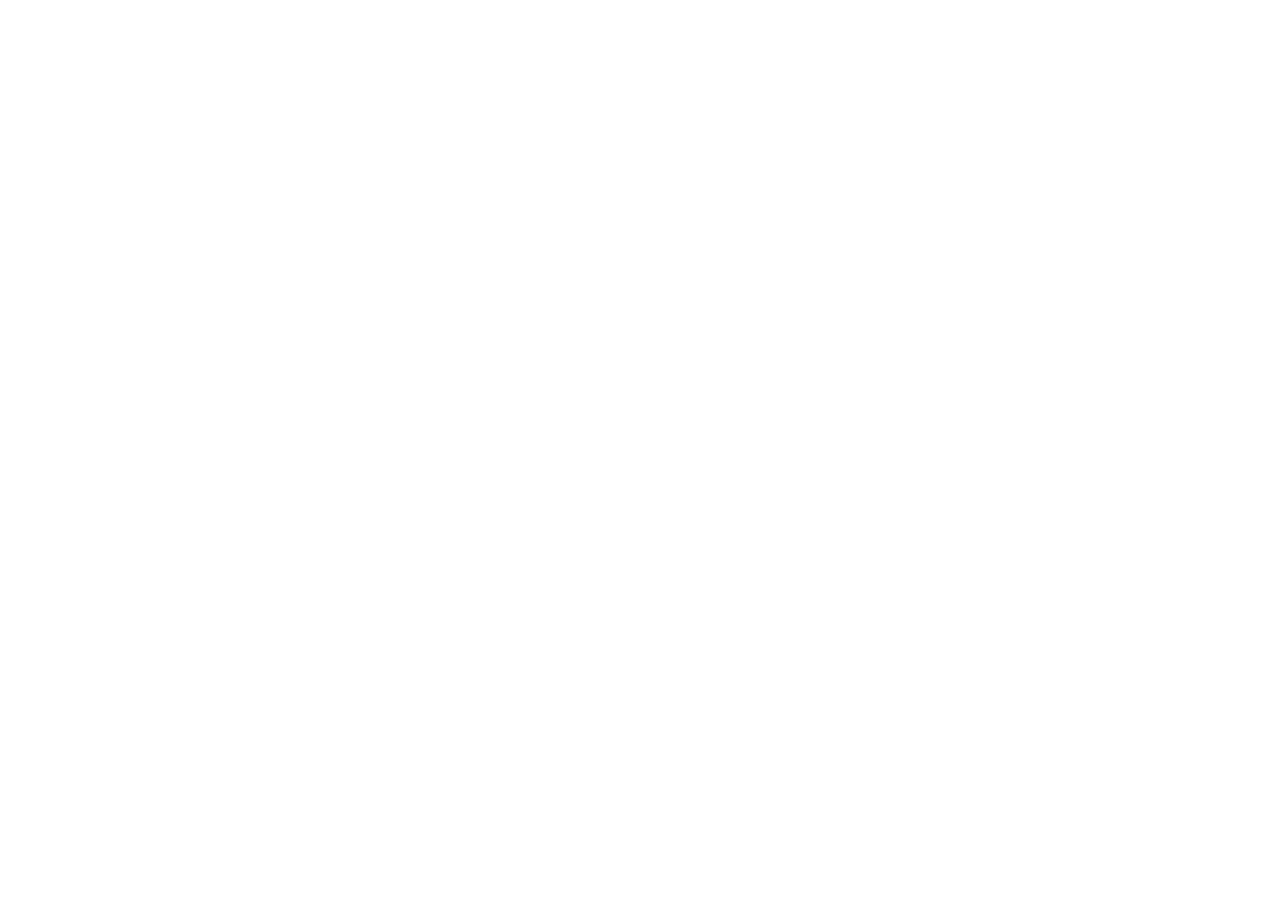
==== form_events/index.html @ 258b7cd7 "form events" ====
<!DOCTYPE html>
<html lang="en">
<head>
    <meta charset="UTF-8">
    <meta name="viewport" content="width=device-width, initial-scale=1.0">
    <title>Form Events in JavaScript</title>
</head>
<body>
      
</body>
</html>
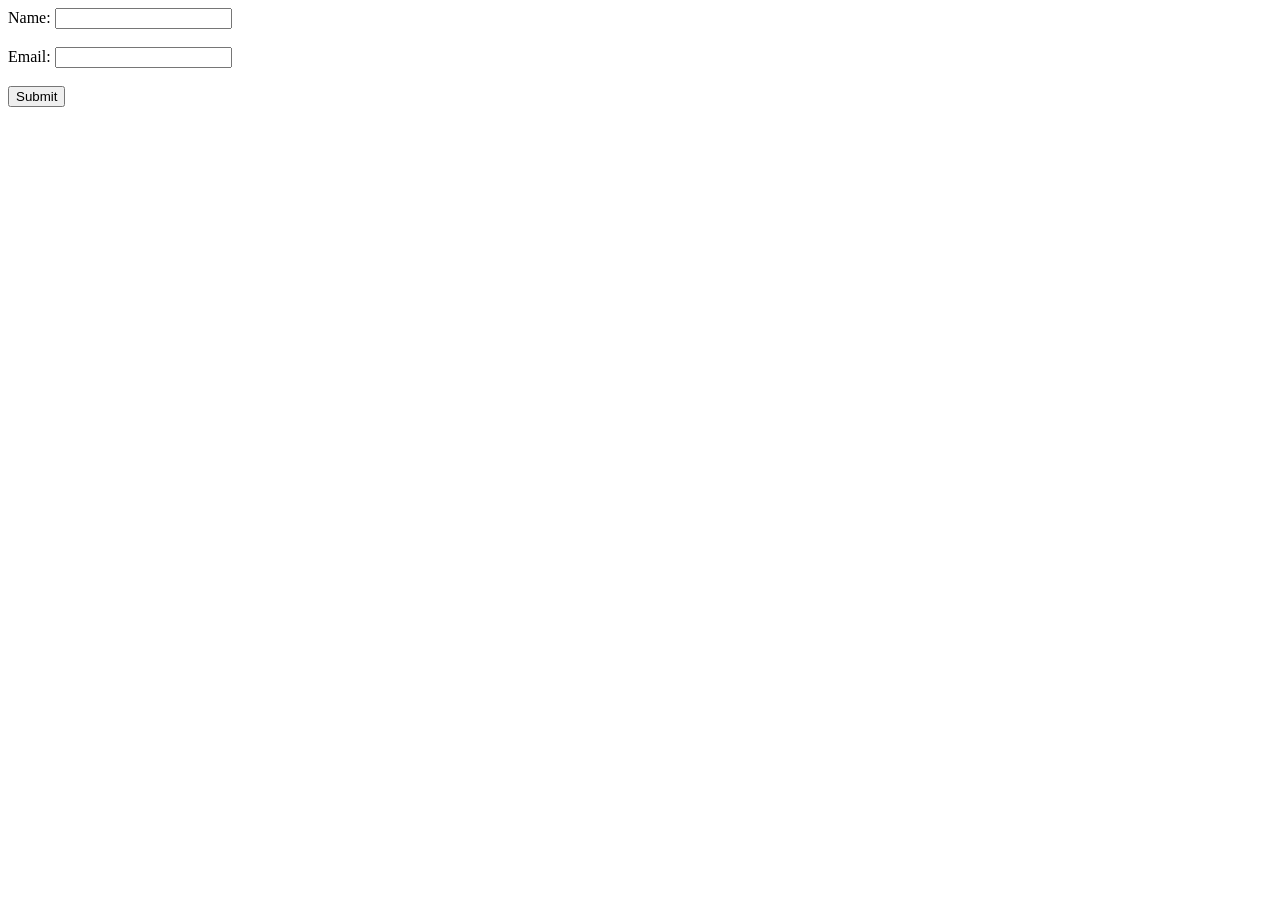
==== commit cdde81c4: "form events" ====
--- a/form_events/index.html
+++ b/form_events/index.html
@@ -6,6 +6,24 @@
     <title>Form Events in JavaScript</title>
 </head>
 <body>
-      
+      <form id="myForm">
+        <label for="name">Name:</label>
+        <input type="text" id="name" name="name">
+        <br><br>
+        <label for="email">Email:</label>
+        <input type="email" id="email" name="email">
+        <br><br>
+        <button type="submit">Submit</button>
+      </form>
+        <script>
+            const form = document.getElementById('myForm');
+    
+            form.addEventListener('submit', function(event) {
+            event.preventDefault(); // Prevent the default form submission behavior
+            const name = document.getElementById('name').value;
+            const email = document.getElementById('email').value;
+            alert(`Name: ${name}\nEmail: ${email}`);
+            });
+        </script>
 </body>
 </html>
